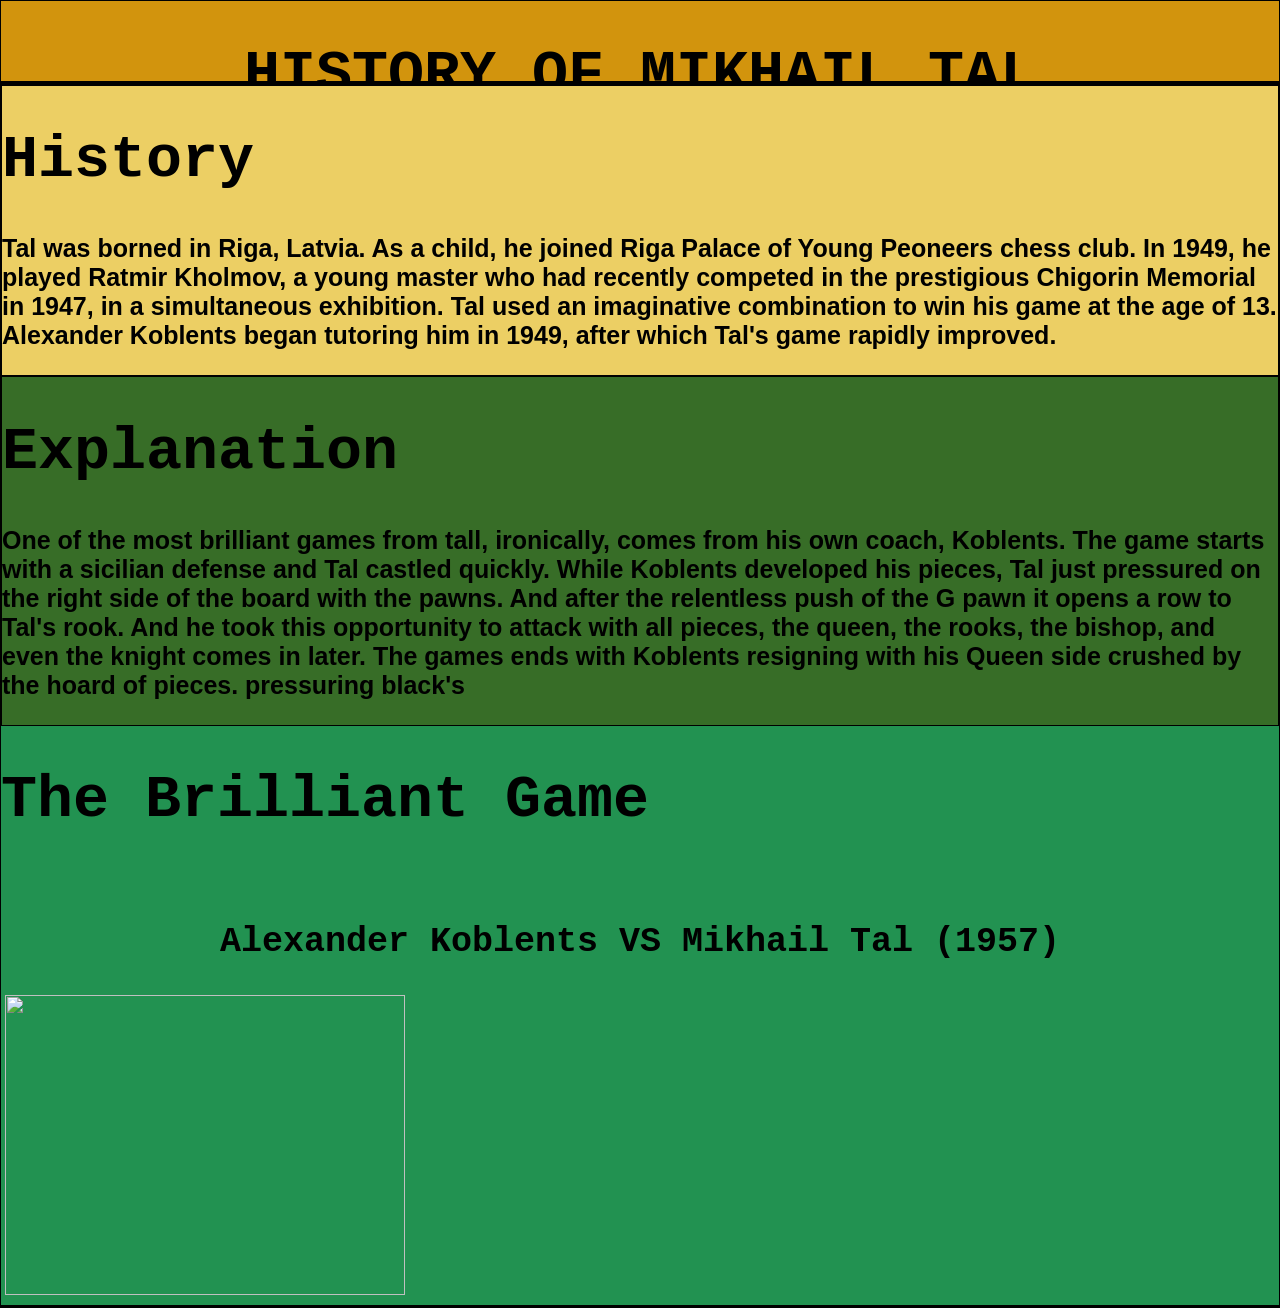
==== index.html @ c34f2171 "Update index.html" ====
<!DOCTYPE html>
<html lang="en">

<head>
    <meta charset="UTF-8">
    <meta name="viewport" content="width=device-width, initial-scale=1.0">
    <title>My div</title>
    <link href="https://cdn.jsdelivr.net/npm/bootstrap@5.3.8/dist/css/bootstrap.min.css" rel="stylesheet"integrity="sha384-sRIl4kxILFvY47J16cr9ZwB07vP4J8+LH7qKQnuqkuIAvNWLzeN8tE5YBujZqJLB" crossorigin="anonymous">

</head>
<body>
    <style>
        html, body {
            height: 100%;
            margin: 0;
            
        }
        body{
            background-color: rgb(96, 68, 43);
        }
        .container-full {
            height: 100%;
            display: flex;
            flex-direction: column;
            padding: 0;
        }
        .row {
            border: 1px solid rgb(0, 0, 0);
            margin: 0;
        }
        .header{
            background-color: rgb(210, 148, 13);
            height: 80px;
        }

        .nav{
            background-color: rgb(193, 153, 58);
            height: 55px;
            display: flex;
            overflow-x: hidden;
            overflow-y: hidden;
   
        }
        .nav::-webkit-scrollbar{
            display: none;
        }
        .track{
            display: flex;
            flex-shrink: 0;
            width: max-content;
            animation: spin 15s linear infinite;
        }
        .group{
            display: flex;
            align-self:right;
            align-items: center;
            gap: 1em;
            flex-shrink: 0;
            padding-right: 1em

        }
        .text{
            height: 5em;
            padding: 1em;
            box-sizing: border-box;
            flex: 0 0 auto;
            font-size: 1rem;
            border-radius: .2em;
            text-align: center;
            align-self: center;
            
        }

        .dividing > .col{
            display: flex;
            flex-direction: column;
        }

        .title{
            font-size: 60px; 
            font-family:'Courier New', Courier, monospace; 
            font-weight: bold; 
            
        }

        .section{
            background-color: rgb(236, 207, 100);
            flex: 1 1 0;
        }

        .article{
            background-color: rgb(55, 109, 39);
            flex: 1 1 0;
        }

        .aside{
            background-color: rgb(34, 146, 81); 
        }

        .img_file{
            padding: 10px 0px;
        }

        .card{
            flex: 0 0 44em;
            height: 27em;
            padding: 1em;
            border-radius: .5em;
        }

        .footer{
            background-color: rgb(233, 166, 32);
            height:60px;
        }

        .container-full > .row.dividing {
            flex: 1 1 auto;
        }
        @keyframes spin{
            from {translate: 0;}
            to {translate: -128%;}
        }

    </style>

    <div class="container-full">
        <div class="row header">
            <h1 class="title" style="align-content: center;
            text-align: center;">HISTORY OF MIKHAIL TAL</h1>
        </div>
        <div class="row nav">
            <div class="track">
                <div class="group">
                    <div class="text">Brilliant sacrifices</div>
                    <div class="text">Grandmaster at 20</div>
                    <div class="text">Soviet Champion</div>
                    <div class="text">Latvian creative genius</div>
                    <div class="text">A heavy smoker and drinker</div>
                    <div class="text">The youngest player to win the 1957 USSR Chess Championship</div>
                    <div class="text">His mindblowing tactics made the Soviet school thought he was a con-artist</div>
                </div>
                <div aria-hidden class="group">
                    <div class="text">Brilliant sacrifices</div>
                    <div class="text">Grandmaster at 20</div>
                    <div class="text">Soviet Champion</div>
                    <div class="text">Latvian creative genius</div>
                    <div class="text">A heavy smoker and drinker</div>
                    <div class="text">The youngest player to win the 1957 USSR Chess Championship</div>
                    <div class="text">His mindblowing tactics made the Soviet school thought he was a con-artist</div>
                </div>
            </div>
        </div>
        <div class="row dividing">
            <div class="col">
                <div class="row section">
                    <h1 class="title">History</h1>
                    <h3 style="font-size: 25px; 
                    font-family:'Franklin Gothic Medium', 'Arial Narrow', Arial, sans-serif;">Tal was borned in Riga, Latvia. As a child, he joined Riga Palace of Young Peoneers chess club.
                        In 1949, he played Ratmir Kholmov, a young master who had recently competed in the prestigious Chigorin Memorial in 1947, in a simultaneous exhibition. Tal used an imaginative combination to win his game at the age of 13.
                         Alexander Koblents began tutoring him in 1949, after which Tal's game rapidly improved.
                        </h3>
                </div>
                <div class="row article">
                    <h1 class="title">Explanation</h1>
                    <h3 style="font-size: 25px; 
                    font-family:'Franklin Gothic Medium', 'Arial Narrow', Arial, sans-serif;">One of the most brilliant games from tall, ironically, comes from his own
                    coach, Koblents. The game starts with a sicilian defense and Tal castled quickly. While Koblents developed his pieces,
                    Tal just pressured on the right side of the board with the pawns. And after the relentless push of the G pawn it opens a row to Tal's rook.
                    And he took this opportunity to attack with all pieces, the queen, the rooks, the bishop, and even the knight comes in later. 
                    The games ends with Koblents resigning with his Queen side crushed by the hoard of pieces.
                    pressuring black's
                        </h3>
                </div>
            </div>
            <div class="col aside">
                <h1 class="title">The Brilliant Game</h1>
                <div class="VS-Koblents">
                    <div class="picture">
                        <img src="Tals_game.jpg" width="400" alt="" class="img_file">
                        <img src="Tals_fight.jpg" width="400" alt="" class="img_file">
                    </div>  
                    <h1 style="text-align: center; 
                            align-self: center;
                            font-size: 35px;
                            font-family:'Courier New', Courier, monospace"
                            >Alexander Koblents VS Mikhail Tal (1957)</h1>

                    <div class="another">
                        <img src="tal.jpg" width="400" alt="" class="img_file">
                        <img src="Chess.jpeg" width="400" height="300" alt="" class="img_file">
                    </div>
                </div>
                
                
            </div>
        </div>
        <div class="row footer">
        </div>
    </div>

    <script src="https://cdn.jsdelivr.net/npm/bootstrap@5.3.8/dist/js/bootstrap.bundle.min.js"integrity="sha384-FKyoEForCGlyvwx9Hj09JcYn3nv7wiPVlz7YYwJrWVcXK/BmnVDxM+D2scQbITxI"crossorigin="anonymous"></script>
</body>
</html>
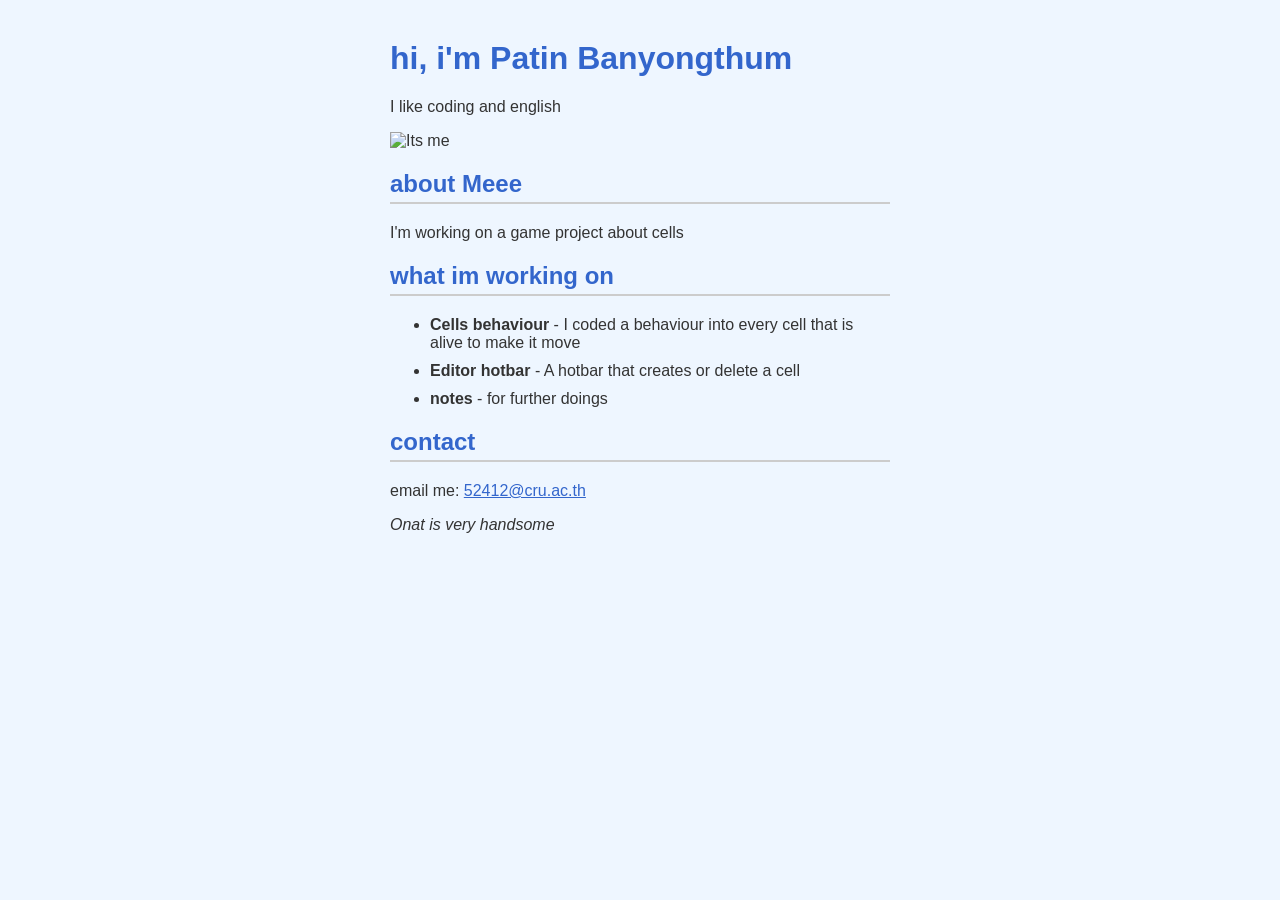
==== commit fd704295: "Update index.html" ====
--- a/index.html
+++ b/index.html
@@ -1,203 +1,59 @@
 <!DOCTYPE html>
 <html lang="en">
+<head>
+<meta charset="UTF-8">
+<meta name="viewport" content="width=device-width, initial-scale=1.0">
+<title>Leoven</title>
+<style>
+  body {
+    background-color: #eef6ff;
+    font-family: Verdana, sans-serif;
+    color: #333;
+    max-width: 500px;
+    margin: 40px auto;
+    padding: 0 20px;
+  }
 
-<head>
-    <meta charset="UTF-8">
-    <meta name="viewport" content="width=device-width, initial-scale=1.0">
-    <title>My div</title>
-    <link href="https://cdn.jsdelivr.net/npm/bootstrap@5.3.8/dist/css/bootstrap.min.css" rel="stylesheet"integrity="sha384-sRIl4kxILFvY47J16cr9ZwB07vP4J8+LH7qKQnuqkuIAvNWLzeN8tE5YBujZqJLB" crossorigin="anonymous">
+  h1 {
+    color: #3366cc;
+  }
 
+  h2 {
+    color: #3366cc;
+    border-bottom: 2px solid #ccc;
+    padding-bottom: 4px;
+  }
+
+  a {
+    color: #3366cc;
+  }
+
+  li {
+    margin-bottom: 10px;
+  }
+</style>
 </head>
 <body>
-    <style>
-        html, body {
-            height: 100%;
-            margin: 0;
-            
-        }
-        body{
-            background-color: rgb(96, 68, 43);
-        }
-        .container-full {
-            height: 100%;
-            display: flex;
-            flex-direction: column;
-            padding: 0;
-        }
-        .row {
-            border: 1px solid rgb(0, 0, 0);
-            margin: 0;
-        }
-        .header{
-            background-color: rgb(210, 148, 13);
-            height: 80px;
-        }
 
-        .nav{
-            background-color: rgb(193, 153, 58);
-            height: 55px;
-            display: flex;
-            overflow-x: hidden;
-            overflow-y: hidden;
-   
-        }
-        .nav::-webkit-scrollbar{
-            display: none;
-        }
-        .track{
-            display: flex;
-            flex-shrink: 0;
-            width: max-content;
-            animation: spin 15s linear infinite;
-        }
-        .group{
-            display: flex;
-            align-self:right;
-            align-items: center;
-            gap: 1em;
-            flex-shrink: 0;
-            padding-right: 1em
+  <h1>hi, i'm Patin Banyongthum</h1>
+  <p>I like coding and english</p>
 
-        }
-        .text{
-            height: 5em;
-            padding: 1em;
-            box-sizing: border-box;
-            flex: 0 0 auto;
-            font-size: 1rem;
-            border-radius: .2em;
-            text-align: center;
-            align-self: center;
-            
-        }
+  <img src="ven.jpg" alt="Its me">
 
-        .dividing > .col{
-            display: flex;
-            flex-direction: column;
-        }
+  <h2>about Meee</h2>
+  <p>I'm working on a game project about cells</p>
 
-        .title{
-            font-size: 60px; 
-            font-family:'Courier New', Courier, monospace; 
-            font-weight: bold; 
-            
-        }
+  <h2>what im working on</h2>
+  <ul>
+    <li><b>Cells behaviour</b> - I coded a behaviour into every cell that is alive to make it move</li>
+    <li><b>Editor hotbar</b> - A hotbar that creates or delete a cell</li>
+    <li><b>notes</b> - for further doings</li>
+  </ul>
 
-        .section{
-            background-color: rgb(236, 207, 100);
-            flex: 1 1 0;
-        }
+  <h2>contact</h2>
+  <p>email me: <a href="52412@cru.ac.th">52412@cru.ac.th</a></p>
 
-        .article{
-            background-color: rgb(55, 109, 39);
-            flex: 1 1 0;
-        }
+  <p><i>Onat is very handsome</i></p>
 
-        .aside{
-            background-color: rgb(34, 146, 81); 
-        }
-
-        .img_file{
-            padding: 10px 0px;
-        }
-
-        .card{
-            flex: 0 0 44em;
-            height: 27em;
-            padding: 1em;
-            border-radius: .5em;
-        }
-
-        .footer{
-            background-color: rgb(233, 166, 32);
-            height:60px;
-        }
-
-        .container-full > .row.dividing {
-            flex: 1 1 auto;
-        }
-        @keyframes spin{
-            from {translate: 0;}
-            to {translate: -128%;}
-        }
-
-    </style>
-
-    <div class="container-full">
-        <div class="row header">
-            <h1 class="title" style="align-content: center;
-            text-align: center;">HISTORY OF MIKHAIL TAL</h1>
-        </div>
-        <div class="row nav">
-            <div class="track">
-                <div class="group">
-                    <div class="text">Brilliant sacrifices</div>
-                    <div class="text">Grandmaster at 20</div>
-                    <div class="text">Soviet Champion</div>
-                    <div class="text">Latvian creative genius</div>
-                    <div class="text">A heavy smoker and drinker</div>
-                    <div class="text">The youngest player to win the 1957 USSR Chess Championship</div>
-                    <div class="text">His mindblowing tactics made the Soviet school thought he was a con-artist</div>
-                </div>
-                <div aria-hidden class="group">
-                    <div class="text">Brilliant sacrifices</div>
-                    <div class="text">Grandmaster at 20</div>
-                    <div class="text">Soviet Champion</div>
-                    <div class="text">Latvian creative genius</div>
-                    <div class="text">A heavy smoker and drinker</div>
-                    <div class="text">The youngest player to win the 1957 USSR Chess Championship</div>
-                    <div class="text">His mindblowing tactics made the Soviet school thought he was a con-artist</div>
-                </div>
-            </div>
-        </div>
-        <div class="row dividing">
-            <div class="col">
-                <div class="row section">
-                    <h1 class="title">History</h1>
-                    <h3 style="font-size: 25px; 
-                    font-family:'Franklin Gothic Medium', 'Arial Narrow', Arial, sans-serif;">Tal was borned in Riga, Latvia. As a child, he joined Riga Palace of Young Peoneers chess club.
-                        In 1949, he played Ratmir Kholmov, a young master who had recently competed in the prestigious Chigorin Memorial in 1947, in a simultaneous exhibition. Tal used an imaginative combination to win his game at the age of 13.
-                         Alexander Koblents began tutoring him in 1949, after which Tal's game rapidly improved.
-                        </h3>
-                </div>
-                <div class="row article">
-                    <h1 class="title">Explanation</h1>
-                    <h3 style="font-size: 25px; 
-                    font-family:'Franklin Gothic Medium', 'Arial Narrow', Arial, sans-serif;">One of the most brilliant games from tall, ironically, comes from his own
-                    coach, Koblents. The game starts with a sicilian defense and Tal castled quickly. While Koblents developed his pieces,
-                    Tal just pressured on the right side of the board with the pawns. And after the relentless push of the G pawn it opens a row to Tal's rook.
-                    And he took this opportunity to attack with all pieces, the queen, the rooks, the bishop, and even the knight comes in later. 
-                    The games ends with Koblents resigning with his Queen side crushed by the hoard of pieces.
-                    pressuring black's
-                        </h3>
-                </div>
-            </div>
-            <div class="col aside">
-                <h1 class="title">The Brilliant Game</h1>
-                <div class="VS-Koblents">
-                    <div class="picture">
-                        <img src="Tals_game.jpg" width="400" alt="" class="img_file">
-                        <img src="Tals_fight.jpg" width="400" alt="" class="img_file">
-                    </div>  
-                    <h1 style="text-align: center; 
-                            align-self: center;
-                            font-size: 35px;
-                            font-family:'Courier New', Courier, monospace"
-                            >Alexander Koblents VS Mikhail Tal (1957)</h1>
-
-                    <div class="another">
-                        <img src="tal.jpg" width="400" alt="" class="img_file">
-                        <img src="Chess.jpeg" width="400" height="300" alt="" class="img_file">
-                    </div>
-                </div>
-                
-                
-            </div>
-        </div>
-        <div class="row footer">
-        </div>
-    </div>
-
-    <script src="https://cdn.jsdelivr.net/npm/bootstrap@5.3.8/dist/js/bootstrap.bundle.min.js"integrity="sha384-FKyoEForCGlyvwx9Hj09JcYn3nv7wiPVlz7YYwJrWVcXK/BmnVDxM+D2scQbITxI"crossorigin="anonymous"></script>
 </body>
 </html>
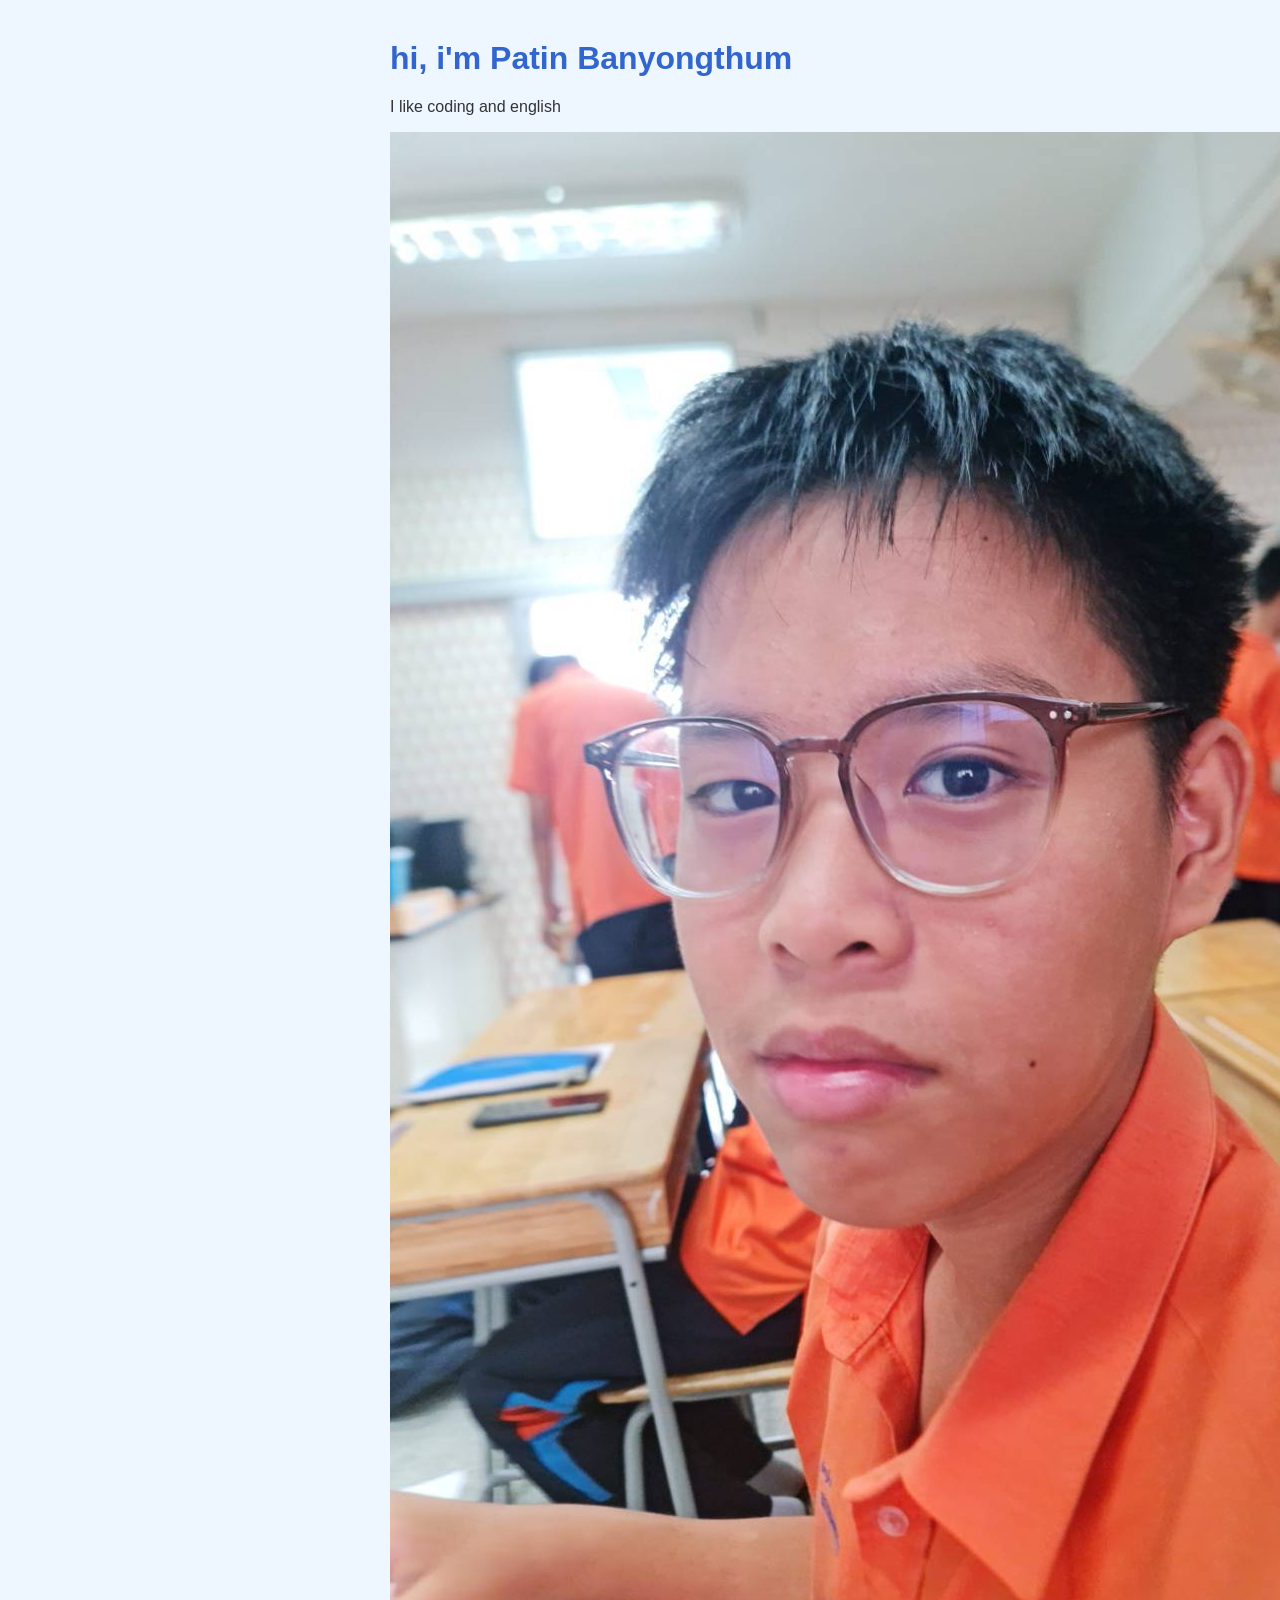
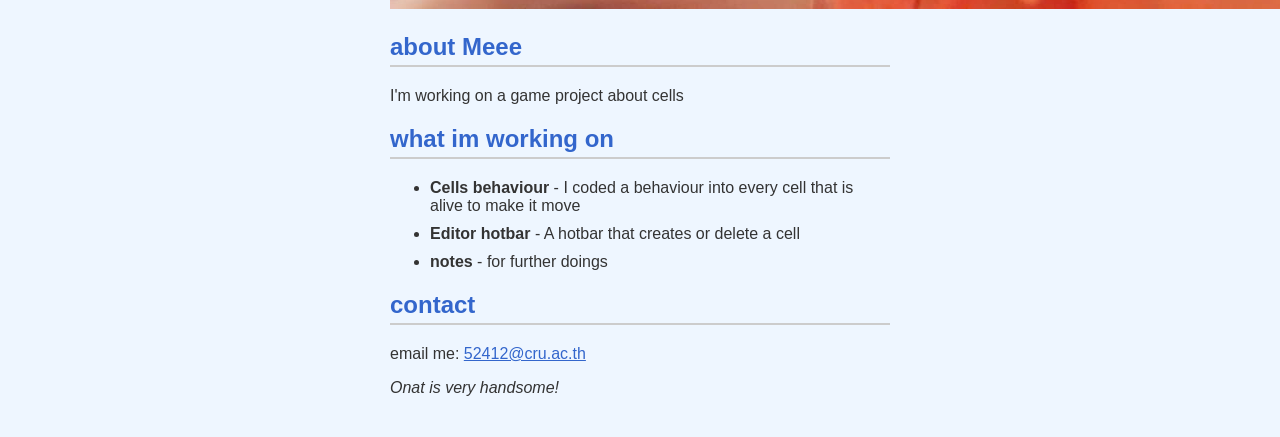
==== commit 4e269235: "Update index.html" ====
--- a/index.html
+++ b/index.html
@@ -53,7 +53,7 @@
   <h2>contact</h2>
   <p>email me: <a href="52412@cru.ac.th">52412@cru.ac.th</a></p>
 
-  <p><i>Onat is very handsome</i></p>
+  <p><i>Onat is very handsome!</i></p>
 
 </body>
 </html>
